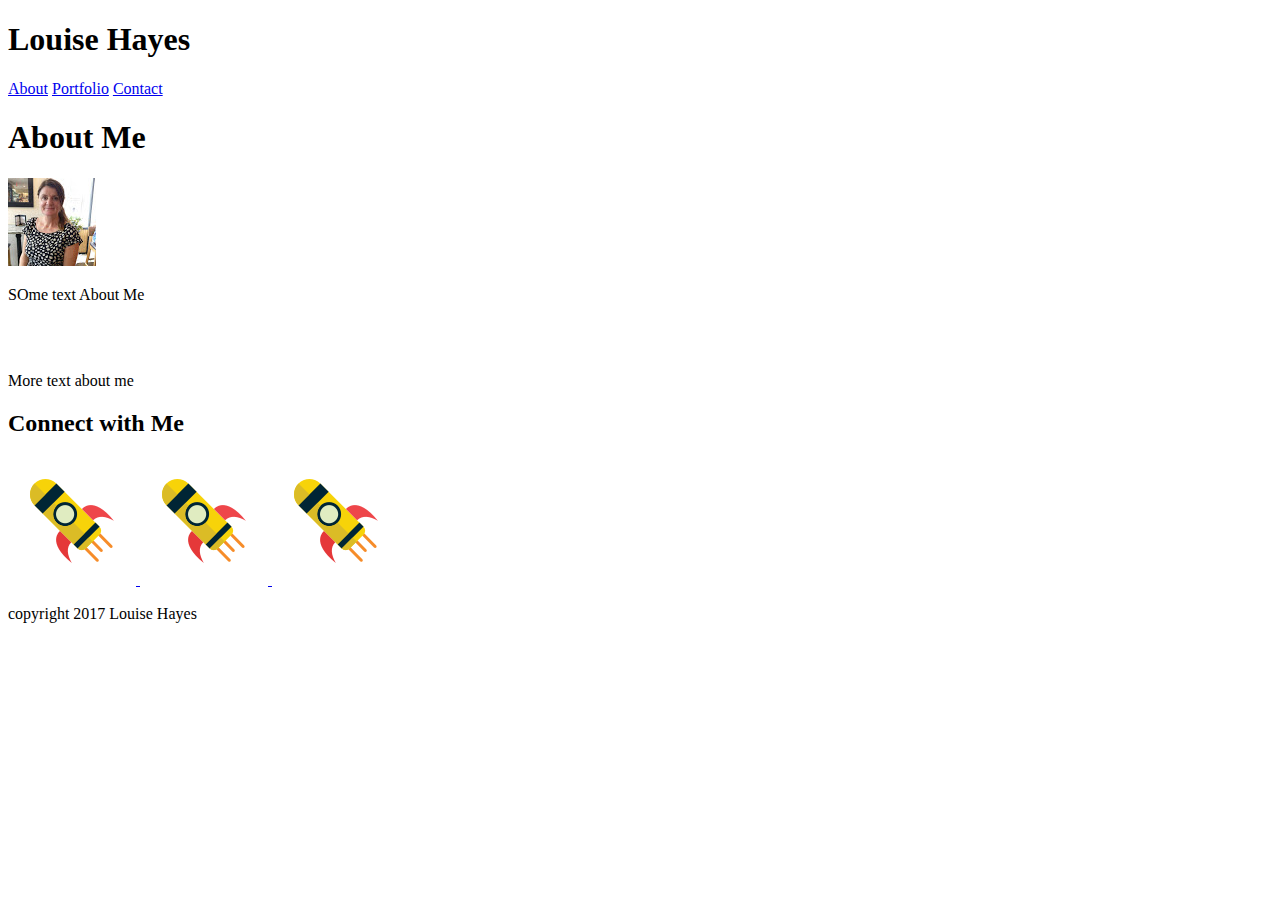
==== index.html @ 0b649ac5 "initial site files" ====
<!-- About  -->
<!DOCTYPE html>
<html lang="en">
<head>
    <meta charset="UTF-8">
    <meta name="viewport" content="width=device-width, initial-scale=1.0">
    <meta http-equiv="X-UA-Compatible" content="ie=edge">
    <title>About Me</title>
    <link rel="stylesheet" type="text/css" href="style.css">
    
</head>

<body>
    <header>
    <h1>Louise Hayes</h1>
        <div class="header menu">
            <a href="about.html">About</a> 
            <a href="portfolio.html">Portfolio</a> 
            <a href="contact.html">Contact</a>
        </div>
    </header>
    
    <section id="main">
        <h1>About Me</h1>
        <img src="assets/images/portfolioimage.jpg">
        <p>SOme text About Me</p>
        <br/><br/>
        <p>More text about me</p>

    </section>

    <section id="right">
        <h2>Connect with Me</h2>
        <a href = "https://www.linkedin.com/in/louise-fitzpatrick-25304833/"> <img src = "assets/images/icon1.png"/> </a>
        <a href = "https://www.linkedin.com/in/louise-fitzpatrick-25304833/"> <img src = "assets/images/icon1.png"/> </a>
        <a href = "https://www.linkedin.com/in/louise-fitzpatrick-25304833/"> <img src = "assets/images/icon1.png"/> </a>
    </section>
    <footer>
        <p>copyright 2017 Louise Hayes</p>
    </footer>
</body>
</html>
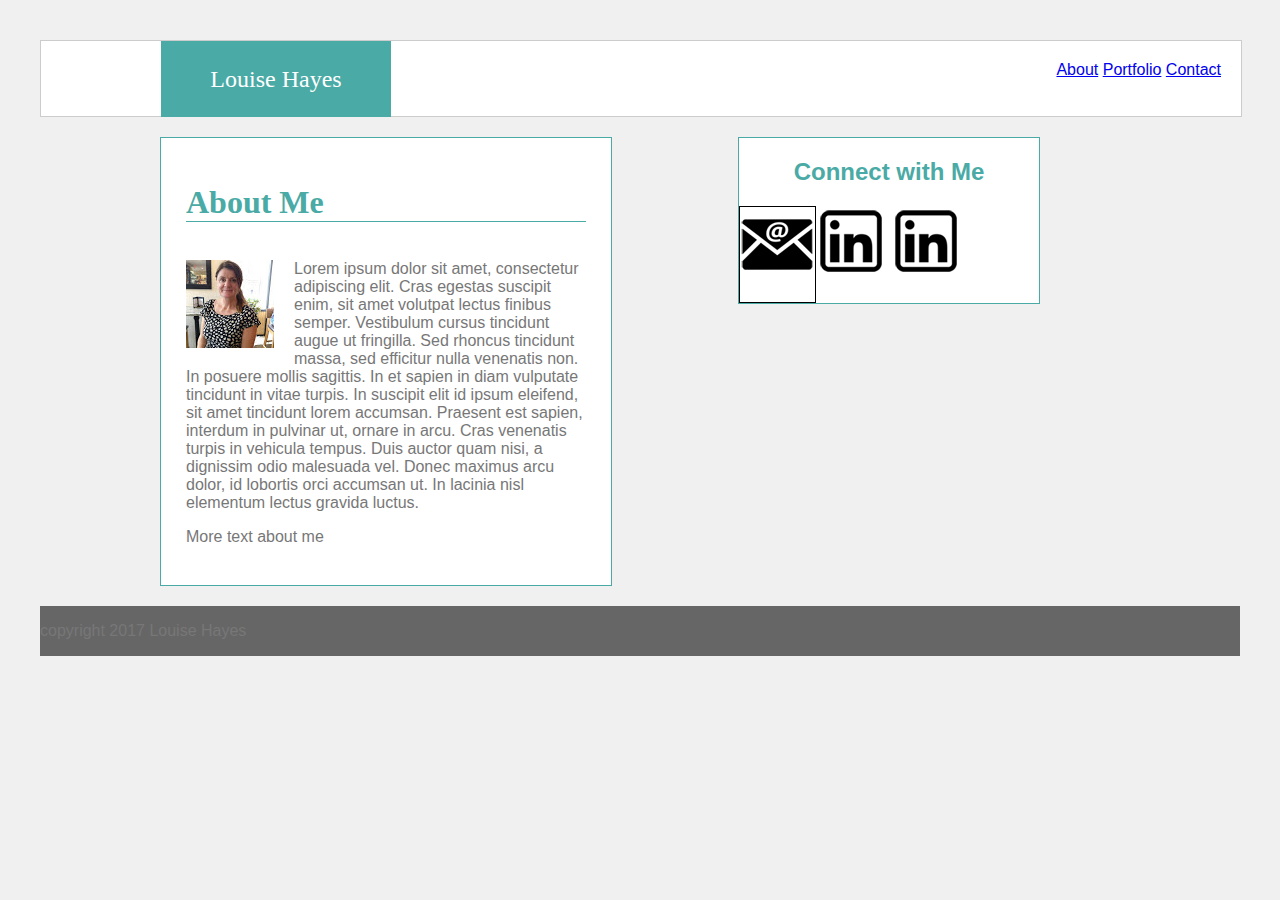
==== commit f58c8c0b: "version 3 Monday" ====
--- a/index.html
+++ b/index.html
@@ -1,42 +1,53 @@
 <!-- About  -->
 <!DOCTYPE html>
 <html lang="en">
+
 <head>
     <meta charset="UTF-8">
     <meta name="viewport" content="width=device-width, initial-scale=1.0">
     <meta http-equiv="X-UA-Compatible" content="ie=edge">
     <title>About Me</title>
-    <link rel="stylesheet" type="text/css" href="style.css">
-    
+    <link rel="stylesheet" type="text/css" href="assets/css/style.css">
+
 </head>
 
 <body>
     <header>
-    <h1>Louise Hayes</h1>
-        <div class="header menu">
-            <a href="about.html">About</a> 
-            <a href="portfolio.html">Portfolio</a> 
+        <div class="heading">
+            Louise Hayes
+        </div>
+        <div class="header-menu">
+            <a href="index.html">About</a>
+            <a href="portfolio.html">Portfolio</a>
             <a href="contact.html">Contact</a>
         </div>
     </header>
-    
+
     <section id="main">
         <h1>About Me</h1>
-        <img src="assets/images/portfolioimage.jpg">
-        <p>SOme text About Me</p>
-        <br/><br/>
-        <p>More text about me</p>
+        <p>
+            <img src="assets/images/portfolioimage.jpg" alt "louise" class="imgage-left"> Lorem ipsum dolor sit amet, consectetur
+            adipiscing elit. Cras egestas suscipit enim, sit amet volutpat lectus finibus semper. Vestibulum cursus tincidunt
+            augue ut fringilla. Sed rhoncus tincidunt massa, sed efficitur nulla venenatis non. In posuere mollis sagittis.
+            In et sapien in diam vulputate tincidunt in vitae turpis. In suscipit elit id ipsum eleifend, sit amet tincidunt
+            lorem accumsan. Praesent est sapien, interdum in pulvinar ut, ornare in arcu. Cras venenatis turpis in vehicula
+            tempus. Duis auctor quam nisi, a dignissim odio malesuada vel. Donec maximus arcu dolor, id lobortis orci accumsan
+            ut. In lacinia nisl elementum lectus gravida luctus.</p>
+    
+        </p>More text about me</p>
 
     </section>
 
-    <section id="right">
+
+    <nav id="nav">
         <h2>Connect with Me</h2>
-        <a href = "https://www.linkedin.com/in/louise-fitzpatrick-25304833/"> <img src = "assets/images/icon1.png"/> </a>
-        <a href = "https://www.linkedin.com/in/louise-fitzpatrick-25304833/"> <img src = "assets/images/icon1.png"/> </a>
-        <a href = "https://www.linkedin.com/in/louise-fitzpatrick-25304833/"> <img src = "assets/images/icon1.png"/> </a>
-    </section>
+        <a class="icon1" href="mailto://louise@deewhy.ie"> <img src = "assets/images/email2.jpg"/> </a>
+        <a class="icon2" href="https://www.linkedin.com/in/louise-fitzpatrick-25304833/"> <img src = "assets/images/linkedin.png"/> </a>
+        <a class="icon3" href="https://mobile.twitter.com/home"> <img src = "assets/images/linkedin.png"/> </a>
+    </nav>
     <footer>
         <p>copyright 2017 Louise Hayes</p>
     </footer>
 </body>
+
 </html>--- a/assets/css/style.css
+++ b/assets/css/style.css
@@ -0,0 +1,123 @@
+body {
+font-family: Arial, Helvetica, sans-serif;
+color: #777777;
+position:relative;
+margin: 20px;
+padding: 20px;
+background-color:#F0F0F0;
+}
+a.link{
+    color:grey;
+
+}
+a.hover{
+    color:deeppink;
+    
+}
+a.active{
+    color:deepcyan;
+
+}
+header {
+    float: left;
+    width:100%;
+    height:75px;
+    background-color:#ffffff;
+    border: 1px solid #cccccc;
+
+}
+
+.heading {
+    float: left;
+    width:15%;
+    height:50px;
+    text-align: center; 
+    font-family: 'Georgia', Times, Times New Roman, serif;
+    font-size: 24px;
+    background-color: #4aaaa5;
+    color:#ffffff;
+    padding:25px;
+    margin-left:120px;
+   padding-bottom:1px;
+   
+}
+
+.header-menu {
+    float: right;
+    text-align: center;
+    right:50px;
+    padding:20px;
+    margin-left:200px;
+   
+}
+.main,h1 {
+ color:#4aaaa5;
+ font-family: 'Georgia', Times, Times New Roman, serif;
+ border-bottom: 1px solid  #4aaaa5;
+
+}
+
+#main {
+    border-top:2px solid  #4aaaa5;
+    width:400px;
+    float: left;
+    border: 1px solid #4aaaa5;
+    padding:25px;
+    margin-left:120px;
+    margin-top:20px;
+    background-color: #ffffff;
+}
+
+img{
+    float: left;
+    margin-right:20px;
+    margin-bottom:20px;
+}
+
+p {
+    float:left;
+
+}
+#nav {
+    text-align: center;
+    color:#4aaaa5;
+    width:25%;
+    float:right;
+    border: 1px solid #4aaaa5;
+    margin:20px;
+    margin-right:200px;
+    background-color: #ffffff;
+}
+
+
+
+.icon1 {
+    border:1px solid black;
+    width:25%;
+    
+    float:left;
+}
+.icon2 {
+    width:25%;
+    float:left;
+}
+.icon3 {
+    width:25%;
+    float:left;
+}
+
+td.description{
+    width:450px;
+    height:650px;
+    text-align: left;
+    padding: 5px;
+    margin:0px;
+}
+footer{
+    /* position:absolute; */
+    margin-top:20px;
+    float: left;
+    width:100%;
+    height:50px;
+    background-color: #666666;
+}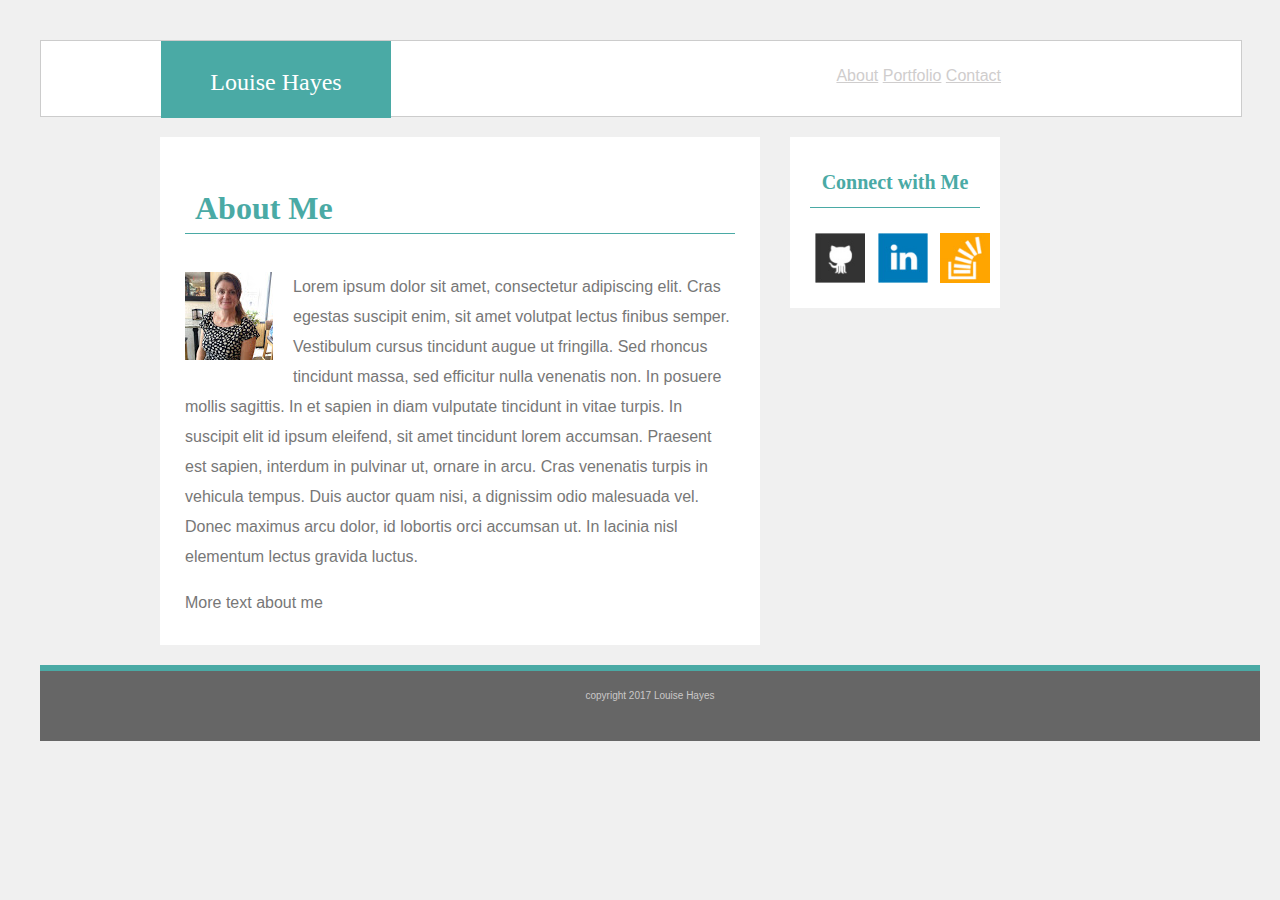
==== commit 13b004a9: "version 3" ====
--- a/index.html
+++ b/index.html
@@ -33,7 +33,7 @@
             lorem accumsan. Praesent est sapien, interdum in pulvinar ut, ornare in arcu. Cras venenatis turpis in vehicula
             tempus. Duis auctor quam nisi, a dignissim odio malesuada vel. Donec maximus arcu dolor, id lobortis orci accumsan
             ut. In lacinia nisl elementum lectus gravida luctus.</p>
-    
+
         </p>More text about me</p>
 
     </section>
@@ -41,12 +41,14 @@
 
     <nav id="nav">
         <h2>Connect with Me</h2>
-        <a class="icon1" href="mailto://louise@deewhy.ie"> <img src = "assets/images/email2.jpg"/> </a>
-        <a class="icon2" href="https://www.linkedin.com/in/louise-fitzpatrick-25304833/"> <img src = "assets/images/linkedin.png"/> </a>
-        <a class="icon3" href="https://mobile.twitter.com/home"> <img src = "assets/images/linkedin.png"/> </a>
+        <!-- <div id="icons"> -->
+            <a class="icon1" href="mailto://louise@deewhy.ie"> <img class="imgclass" src = "assets/images/caticon.jpg"/> </a>
+            <a class="icon2" href="https://www.linkedin.com/in/louise-fitzpatrick-25304833/"> <img class="imgclass" src = "assets/images/linkdnicon.jpg"/> </a>
+            <a class="icon3" href="https://mobile.twitter.com/home"> <img class="imgclass" src = "assets/images/randomicon.jpg"/> </a>
+        <!-- </div> -->
     </nav>
     <footer>
-        <p>copyright 2017 Louise Hayes</p>
+        copyright 2017 Louise Hayes
     </footer>
 </body>
 
--- a/assets/css/style.css
+++ b/assets/css/style.css
@@ -1,123 +1,160 @@
 body {
-font-family: Arial, Helvetica, sans-serif;
-color: #777777;
-position:relative;
-margin: 20px;
-padding: 20px;
-background-color:#F0F0F0;
+    font-family: Arial, Helvetica, sans-serif;
+    color: #777777;
+    position: relative;
+    margin: 20px;
+    padding: 20px;
+    background-color: #F0F0F0;
+    line-height: 30px; 
 }
-a.link{
-    color:grey;
+
+a {
+    color: #CFCDCD;
+}
+
+a:hover {
+    color: #B1ADAF;
+}
+
+a:active {
+    color: deepcyan;
+}
+
+header {
+    float: left;
+    width: 100%;
+    height: 75px;
+    background-color: #ffffff;
+    border: 1px solid #cccccc;
+}
+
+.icons {
+    border-top: 1px solid #4aaaa5;
+}
+
+h1{
+    font-family: 'Times New Roman', Times, serif;
+    padding: 10px;
 
 }
-a.hover{
-    color:deeppink;
-    
-}
-a.active{
-    color:deepcyan;
 
-}
-header {
-    float: left;
-    width:100%;
-    height:75px;
-    background-color:#ffffff;
-    border: 1px solid #cccccc;
-
+h2 {
+    font-family: 'Times New Roman', Times, serif;
+    font-size: 20px;
+    padding:10px;
+    margin:20px;
+    border-bottom: 1px solid #4aaaa5;
 }
 
 .heading {
     float: left;
-    width:15%;
-    height:50px;
-    text-align: center; 
-    font-family: 'Georgia', Times, Times New Roman, serif;
+    width: 15%;
+    height: 50px;
+    text-align: center;
+    font-family: 'Times New Roman', Times, serif;
     font-size: 24px;
     background-color: #4aaaa5;
-    color:#ffffff;
-    padding:25px;
-    margin-left:120px;
-   padding-bottom:1px;
-   
+    color: #ffffff;
+    padding: 25px;
+    margin-left: 120px;
+    padding-bottom: 1px;
+    padding-top:26px;
 }
 
 .header-menu {
+    font-family: Arial, Helvetica, sans-serif;
+    color: #f5efef;
     float: right;
-    text-align: center;
-    right:50px;
-    padding:20px;
-    margin-left:200px;
-   
+    padding: 20px;
+    margin-right: 220px;
 }
-.main,h1 {
- color:#4aaaa5;
- font-family: 'Georgia', Times, Times New Roman, serif;
- border-bottom: 1px solid  #4aaaa5;
 
+.main,
+h1 {
+    color: #4aaaa5;
+    font-family: 'Georgia', Times, Times New Roman, serif;
+    border-bottom: 1px solid #4aaaa5;
 }
 
 #main {
-    border-top:2px solid  #4aaaa5;
-    width:400px;
+    width: 550px;
     float: left;
-    border: 1px solid #4aaaa5;
-    padding:25px;
-    margin-left:120px;
-    margin-top:20px;
+    /* border: 1px solid #4aaaa5; */
+    padding: 25px;
+    margin-left: 120px;
+    margin-top: 20px;
     background-color: #ffffff;
 }
 
-img{
+img {
     float: left;
-    margin-right:20px;
-    margin-bottom:20px;
+    margin-right: 20px;
+    margin-bottom: 20px;
 }
 
 p {
-    float:left;
+    float: left;
+}
 
-}
+
 #nav {
+    
+    
     text-align: center;
-    color:#4aaaa5;
-    width:25%;
-    float:right;
-    border: 1px solid #4aaaa5;
-    margin:20px;
-    margin-right:200px;
+    color: #4aaaa5;
+    width: 210px;
+    float: right;
+    margin: 20px;
+    margin-right: 240px;
     background-color: #ffffff;
 }
 
+.icon1 {
+    margin-left: 20px;
+    width: 25%;
+    float: left;
+    padding: 5px;
+}
 
 
-.icon1 {
-    border:1px solid black;
-    width:25%;
-    
-    float:left;
-}
 .icon2 {
-    width:25%;
-    float:left;
-}
-.icon3 {
-    width:25%;
-    float:left;
+    width: 25%;
+    float: left;
+    margin: 5px, 0px, 5px, 0px;
+    padding: 5px;
 }
 
-td.description{
-    width:450px;
-    height:650px;
+.icon3 {
+    width: 25%;
+    float: left;
+    padding: 5px;
+    margin: 5px, 0px, 5px, 0px;
+}
+
+
+img.imgclass {
+    height: 50px;
+    width: 50px;
+}
+
+/* td.description {
+    width: 450px;
+    height: 650px;
     text-align: left;
     padding: 5px;
-    margin:0px;
-}
-footer{
+    margin: 0px;
+} */
+
+footer {
     /* position:absolute; */
-    margin-top:20px;
+    font-size: 10px;
+    color: #CAC8C8;
+    text-align: center;
+    margin-top: 20px;
+    padding:10px;
     float: left;
-    width:100%;
-    height:50px;
+    width: 100%;
+    height: 50px;
     background-color: #666666;
+    border-top: 6px solid #4aaaa5;
 }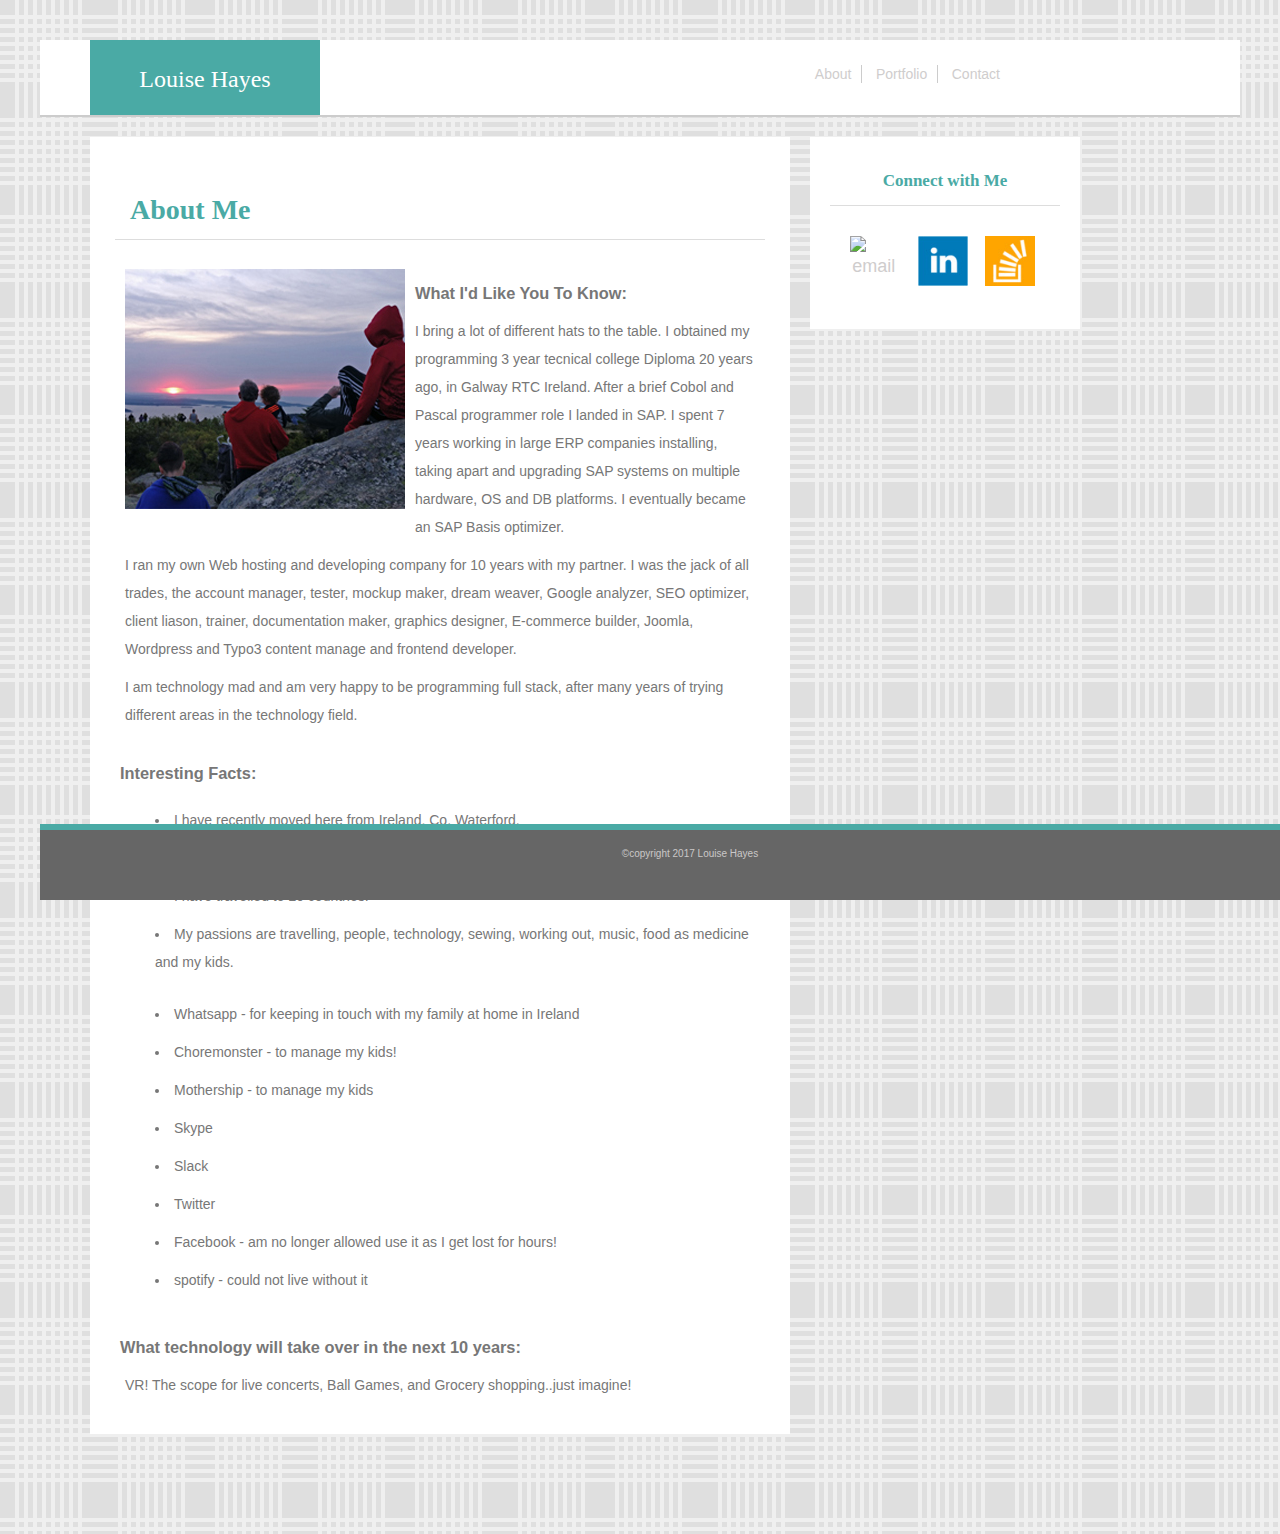
==== commit 1de90933: "Probably my final version if no more tweaking done this evening" ====
--- a/index.html
+++ b/index.html
@@ -16,39 +16,78 @@
         <div class="heading">
             Louise Hayes
         </div>
-        <div class="header-menu">
-            <a href="index.html">About</a>
-            <a href="portfolio.html">Portfolio</a>
-            <a href="contact.html">Contact</a>
-        </div>
+        <nav class="header-menu">
+            <a class="menu" href="index.html">About</a>
+            <a class="menu" href="portfolio.html">Portfolio</a>
+            <a class="lastone" href="contact.html">Contact</a>
+        </nav>
     </header>
 
     <section id="main">
         <h1>About Me</h1>
-        <p>
-            <img src="assets/images/portfolioimage.jpg" alt "louise" class="imgage-left"> Lorem ipsum dolor sit amet, consectetur
-            adipiscing elit. Cras egestas suscipit enim, sit amet volutpat lectus finibus semper. Vestibulum cursus tincidunt
-            augue ut fringilla. Sed rhoncus tincidunt massa, sed efficitur nulla venenatis non. In posuere mollis sagittis.
-            In et sapien in diam vulputate tincidunt in vitae turpis. In suscipit elit id ipsum eleifend, sit amet tincidunt
-            lorem accumsan. Praesent est sapien, interdum in pulvinar ut, ornare in arcu. Cras venenatis turpis in vehicula
-            tempus. Duis auctor quam nisi, a dignissim odio malesuada vel. Donec maximus arcu dolor, id lobortis orci accumsan
-            ut. In lacinia nisl elementum lectus gravida luctus.</p>
+        <article>
+            <img align="left" src="assets/images/sunrise.jpg" alt="sunriseimg" class="imgage-left">
+            <h3>What I'd Like You To Know: </h3>
+            <p>
+                I bring a lot of different hats to the table. I obtained my programming 3 year tecnical college Diploma 20 years ago, in
+                Galway RTC Ireland. After a brief Cobol and Pascal programmer role I landed in SAP. I spent 7 years working
+                in large ERP companies installing, taking apart and upgrading SAP systems on multiple hardware, OS and DB
+                platforms. I eventually became an SAP Basis optimizer.
+            </p>
+            <p>
+                I ran my own Web hosting and developing company for 10 years with my partner. I was the jack of all trades, the account manager,
+                tester, mockup maker, dream weaver, Google analyzer, SEO optimizer, client liason, trainer, documentation
+                maker, graphics designer, E-commerce builder, Joomla, Wordpress and Typo3 content manage and frontend developer.
+            </p>
+        
 
-        </p>More text about me</p>
+        <p>I am technology mad and am very happy to be programming full stack, after many years of trying different areas in
+            the technology field.
+        </p>
 
+        
+            <h3>Interesting Facts:</h3>
+            <ul>
+                <li>I have recently moved here from Ireland, Co. Waterford.
+                </li>
+                <li>I can speak Irish (Gaelic), play the Tin Whistle and Guitar, although not all at the same time!
+                </li>
+                <li>I have travelled to 20 countries.
+                </li>
+                <li>My passions are travelling, people, technology, sewing, working out, music, food as medicine and my kids.
+
+                </li>
+            </ul>
+        
+        <ul>
+            <li>Whatsapp - for keeping in touch with my family at home in Ireland</li>
+            <li>Choremonster - to manage my kids!</li>
+            <li>Mothership - to manage my kids</li>
+            <li>Skype</li>
+            <li>Slack</li>
+            <li>Twitter</li>
+            <li>Facebook - am no longer allowed use it as I get lost for hours!</li>
+            <li>spotify - could not live without it</li>
+        </ul>
+    
+    
+            <h3>What technology will take over in the next 10 years:</h3>
+            <p>VR! The scope for live concerts, Ball Games, and Grocery shopping..just imagine!
+        </p>
+    </article>
     </section>
 
 
-    <nav id="nav">
+    <div id="sidebar">
         <h2>Connect with Me</h2>
         <!-- <div id="icons"> -->
-            <a class="icon1" href="mailto://louise@deewhy.ie"> <img class="imgclass" src = "assets/images/caticon.jpg"/> </a>
-            <a class="icon2" href="https://www.linkedin.com/in/louise-fitzpatrick-25304833/"> <img class="imgclass" src = "assets/images/linkdnicon.jpg"/> </a>
-            <a class="icon3" href="https://mobile.twitter.com/home"> <img class="imgclass" src = "assets/images/randomicon.jpg"/> </a>
+        <a class="icon1" href="mailto://louise@deewhy.ie"> <img class="imgclass" alt="email" src = "assets/images/caticon.jpg"/> </a>
+        <a class="icon2" href="https://www.linkedin.com/in/louise-fitzpatrick-25304833/"> <img class="imgclass" alt="linkdin" src = "assets/images/linkdnicon.jpg"/> </a>
+        <a class="icon3" href="https://mobile.twitter.com/home"> <img class="imgclass" alt="twitter" src = "assets/images/randomicon.jpg"/> </a>
         <!-- </div> -->
-    </nav>
+    </div>
     <footer>
-        copyright 2017 Louise Hayes
+        &copy;copyright 2017 Louise Hayes
     </footer>
 </body>
 
--- a/assets/css/style.css
+++ b/assets/css/style.css
@@ -1,49 +1,71 @@
 body {
-    font-family: Arial, Helvetica, sans-serif;
+    font-family: 'Arial', 'Helvetica Neue', Helvetica, sans-serif;
+    font-size: 14px;
     color: #777777;
     position: relative;
     margin: 20px;
     padding: 20px;
     background-color: #F0F0F0;
-    line-height: 30px; 
+    line-height: 28px;
+    background-image: url("../images/cloth.png");
+    background-repeat: repeat;
 }
 
 a {
     color: #CFCDCD;
+    text-decoration: none;
+    margin-top: 5px;
 }
 
 a:hover {
     color: #B1ADAF;
 }
 
+h3 {
+    text-align: left;
+    text-decoration: solid;
+    text-decoration-style: wavy;
+    padding-top: 20px;
+    margin: 5px;
+
+}
+
+/* after click */
+
 a:active {
     color: deepcyan;
 }
 
+
+/* while it is clicked */
+
+a:focus {
+    color: red;
+}
+
 header {
     float: left;
     width: 100%;
     height: 75px;
     background-color: #ffffff;
-    border: 1px solid #cccccc;
+    border-bottom: 2px solid #cccccc;
 }
 
 .icons {
     border-top: 1px solid #4aaaa5;
 }
 
-h1{
-    font-family: 'Times New Roman', Times, serif;
-    padding: 10px;
-
+h1 {
+    font-family: 'Georgia', Times, Times New Roman, serif;
+    padding: 15px;
 }
 
 h2 {
-    font-family: 'Times New Roman', Times, serif;
-    font-size: 20px;
-    padding:10px;
-    margin:20px;
-    border-bottom: 1px solid #4aaaa5;
+    font-family: 'Georgia', Times, Times New Roman, serif;
+    font-size: 17px;
+    padding: 10px;
+    margin: 20px;
+    border-bottom: 1px solid #dddddd;
 }
 
 .heading {
@@ -51,107 +73,166 @@
     width: 15%;
     height: 50px;
     text-align: center;
-    font-family: 'Times New Roman', Times, serif;
+    font-family: 'Georgia', Times, Times New Roman, serif;
     font-size: 24px;
     background-color: #4aaaa5;
     color: #ffffff;
     padding: 25px;
-    margin-left: 120px;
-    padding-bottom: 1px;
-    padding-top:26px;
+    margin-left: 50px;
+    padding-bottom: 0px;
 }
 
 .header-menu {
-    font-family: Arial, Helvetica, sans-serif;
+    font-family: 'Georgia', Times, Times New Roman, serif;
     color: #f5efef;
     float: right;
     padding: 20px;
-    margin-right: 220px;
+    margin-right: 210px;
+}
+
+.lastone {
+    border-right: none;
+    padding: 10px;
+    padding-top: 1px;
+    padding-bottom: 1px;
+    font-family: 'Arial', 'Helvetica Neue', Helvetica, sans-serif;
+}
+
+.menu {
+    border-right: 1px solid #cccccc;
+    padding: 10px;
+    padding-top: 1px;
+    padding-bottom: 1px;
+    font-family: 'Arial', 'Helvetica Neue', Helvetica, sans-serif;
 }
 
 .main,
 h1 {
     color: #4aaaa5;
     font-family: 'Georgia', Times, Times New Roman, serif;
-    border-bottom: 1px solid #4aaaa5;
+    border-bottom: 1px solid #dddddd;
 }
 
 #main {
-    width: 550px;
-    float: left;
-    /* border: 1px solid #4aaaa5; */
+    width: 650px;
+    float: left;
     padding: 25px;
-    margin-left: 120px;
+    margin-left: 50px;
     margin-top: 20px;
+    margin-bottom: 100px;
     background-color: #ffffff;
 }
 
 img {
-    float: left;
+    
     margin-right: 20px;
     margin-bottom: 20px;
 }
 
 p {
-    float: left;
-}
-
-
-#nav {
-    
-    
+  
+    margin: 10px;
+}
+
+#sidebar {
+    font-size: 18px;
     text-align: center;
     color: #4aaaa5;
-    width: 210px;
+    width: 270px;
     float: right;
     margin: 20px;
-    margin-right: 240px;
+    margin-right: 160px;
     background-color: #ffffff;
+    padding-bottom: 25px;
 }
 
 .icon1 {
-    margin-left: 20px;
+    padding: 0px;
+    margin: 0px;
     width: 25%;
     float: left;
-    padding: 5px;
-}
-
+    margin-left: 30px;
+}
 
 .icon2 {
+    padding: 0px;
+    margin: 0px;
     width: 25%;
     float: left;
-    margin: 5px, 0px, 5px, 0px;
-    padding: 5px;
 }
 
 .icon3 {
+    padding: 0px;
+    margin: 0px;
     width: 25%;
     float: left;
-    padding: 5px;
-    margin: 5px, 0px, 5px, 0px;
-}
-
+}
 
 img.imgclass {
     height: 50px;
     width: 50px;
 }
 
-/* td.description {
-    width: 450px;
-    height: 650px;
+.large {
+    height: 200px;
+    width: 550px;
+    cursor: pointer;
+}
+
+table {
+    width: 100%;
+    padding: 20px;
+}
+
+.cola {
+    /* width: 50%; */
+    float: left;
+    position: relative;
+}
+
+h2.imgcaptiona {
+    position: absolute;
+    top: 215px;
+    left: 10px;
+    width: 100%;
+    padding: 0px;
+    margin: 0px;
+    color: #ffffff;
+    background-color: #4aaaa5;
+    text-align: center;
+    border: 0px;
+}
+
+td,
+img {
+    width: 280px;
+    height: 240px;
+    margin: 10px;
+}
+
+.submit {
+    background-color: #4aaaa5;
+    height: 40px;
+    width: 100px;
+    color: #ffffff;
+    font-size: 14px;
+}
+
+ul li {
     text-align: left;
     padding: 5px;
-    margin: 0px;
-} */
+    list-style-position: inside;
+    padding: 5px 0px; 
+}
 
 footer {
-    /* position:absolute; */
+    position: fixed;
+    bottom: 0;
     font-size: 10px;
     color: #CAC8C8;
     text-align: center;
     margin-top: 20px;
-    padding:10px;
+    padding: 10px;
     float: left;
     width: 100%;
     height: 50px;
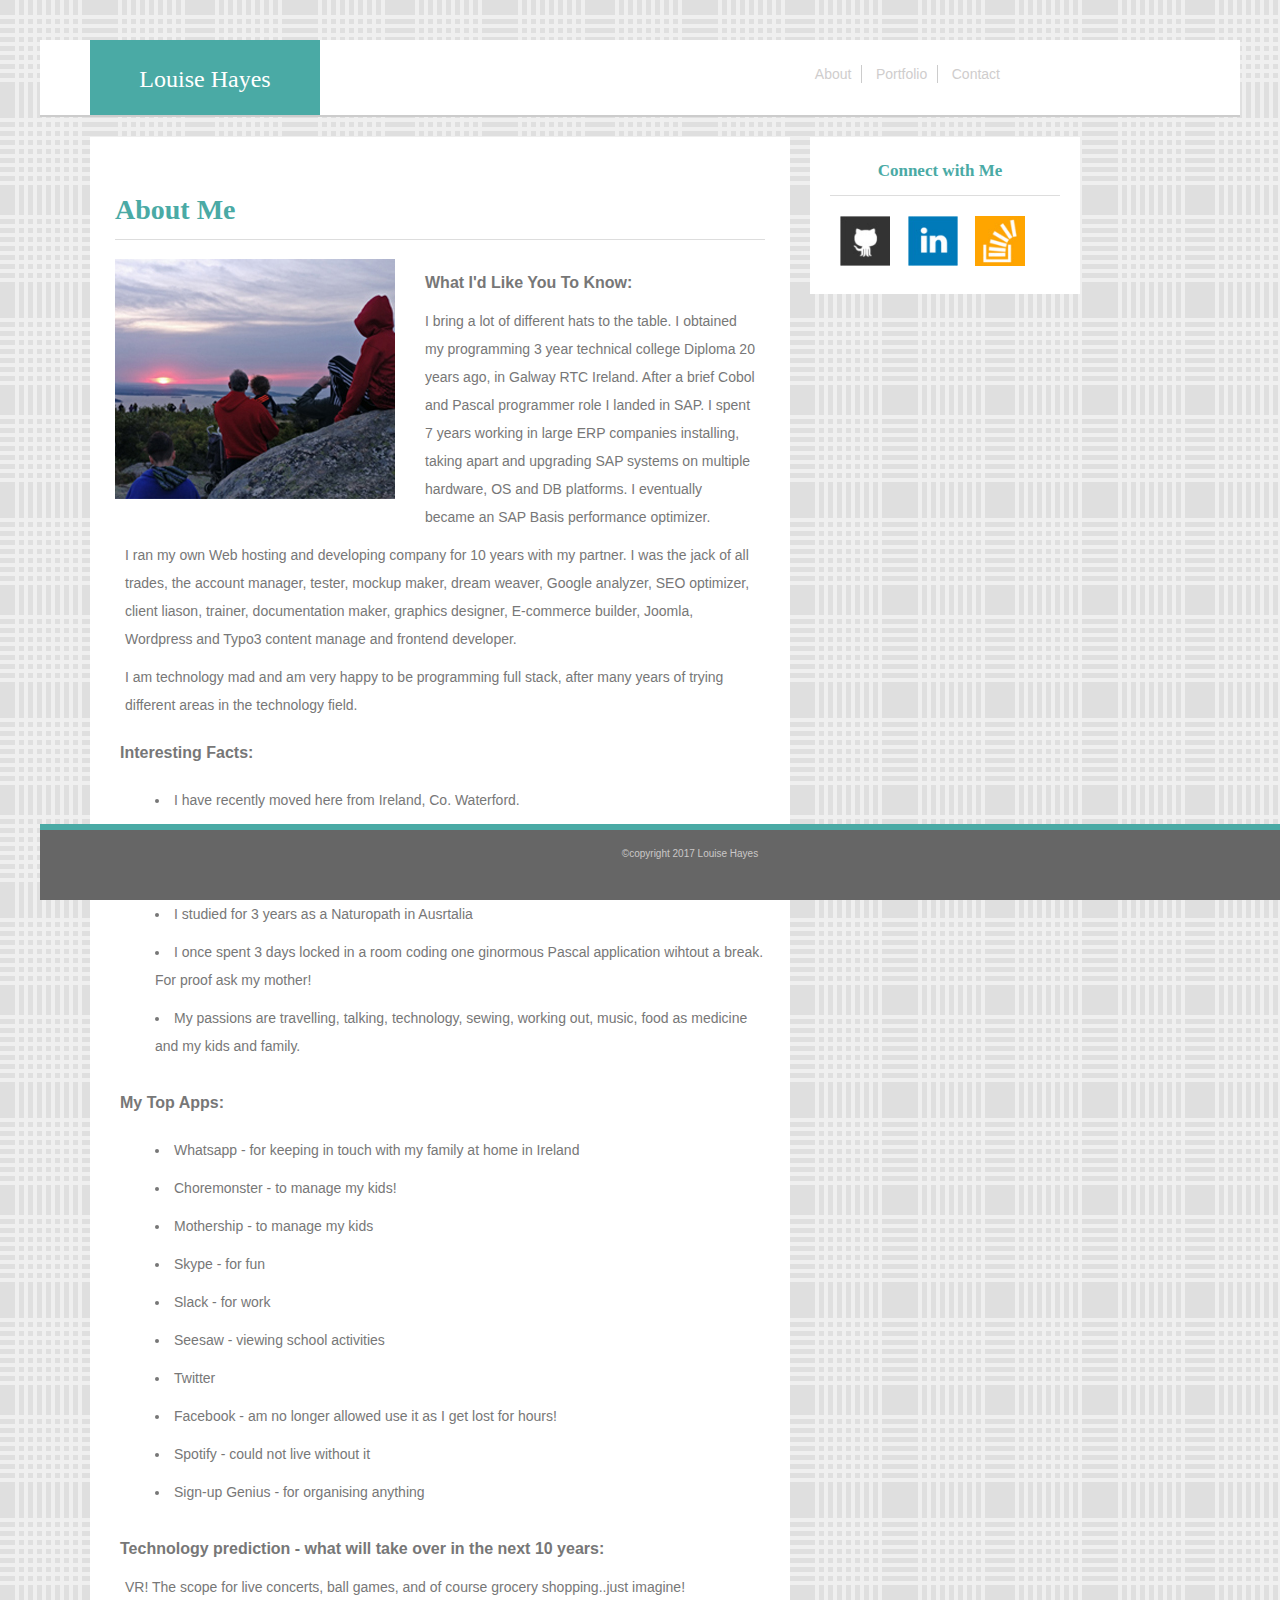
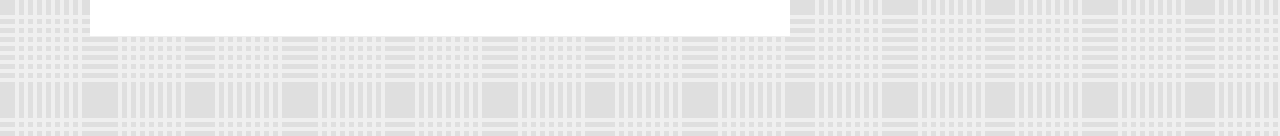
==== commit 311e91a2: "Final Version" ====
--- a/index.html
+++ b/index.html
@@ -26,13 +26,13 @@
     <section id="main">
         <h1>About Me</h1>
         <article>
-            <img align="left" src="assets/images/sunrise.jpg" alt="sunriseimg" class="imgage-left">
+            <img align="left" src="assets/images/sunrise.jpg" alt="sunriseimg" class="image-left">
             <h3>What I'd Like You To Know: </h3>
             <p>
-                I bring a lot of different hats to the table. I obtained my programming 3 year tecnical college Diploma 20 years ago, in
+                I bring a lot of different hats to the table. I obtained my programming 3 year technical college Diploma 20 years ago, in
                 Galway RTC Ireland. After a brief Cobol and Pascal programmer role I landed in SAP. I spent 7 years working
                 in large ERP companies installing, taking apart and upgrading SAP systems on multiple hardware, OS and DB
-                platforms. I eventually became an SAP Basis optimizer.
+                platforms. I eventually became an SAP Basis performance optimizer.
             </p>
             <p>
                 I ran my own Web hosting and developing company for 10 years with my partner. I was the jack of all trades, the account manager,
@@ -54,25 +54,31 @@
                 </li>
                 <li>I have travelled to 20 countries.
                 </li>
-                <li>My passions are travelling, people, technology, sewing, working out, music, food as medicine and my kids.
-
+                <li>I studied for 3 years as a Naturopath in Ausrtalia 
+                </li>
+                <li>I once spent 3 days locked in a room coding one ginormous Pascal application wihtout a break. For proof ask my mother! 
+                </li>
+                <li>My passions are travelling, talking, technology, sewing, working out, music, food as medicine and my kids and family.
                 </li>
             </ul>
-        
+
+        <h3>My Top Apps:</h3>
         <ul>
             <li>Whatsapp - for keeping in touch with my family at home in Ireland</li>
             <li>Choremonster - to manage my kids!</li>
             <li>Mothership - to manage my kids</li>
-            <li>Skype</li>
-            <li>Slack</li>
+            <li>Skype - for fun</li>
+            <li>Slack - for work</li>
+            <li>Seesaw - viewing school activities</li>
             <li>Twitter</li>
             <li>Facebook - am no longer allowed use it as I get lost for hours!</li>
-            <li>spotify - could not live without it</li>
+            <li>Spotify - could not live without it</li>
+            <li>Sign-up Genius - for organising anything</li>
         </ul>
     
     
-            <h3>What technology will take over in the next 10 years:</h3>
-            <p>VR! The scope for live concerts, Ball Games, and Grocery shopping..just imagine!
+            <h3>Technology prediction - what will take over in the next 10 years:</h3>
+            <p>VR! The scope for live concerts, ball games, and of course grocery shopping..just imagine!
         </p>
     </article>
     </section>
--- a/assets/css/style.css
+++ b/assets/css/style.css
@@ -25,8 +25,9 @@
     text-align: left;
     text-decoration: solid;
     text-decoration-style: wavy;
-    padding-top: 20px;
+    padding-top: 10px;
     margin: 5px;
+    font-size: 16px;
 
 }
 
@@ -58,6 +59,7 @@
 h1 {
     font-family: 'Georgia', Times, Times New Roman, serif;
     padding: 15px;
+    padding-left:0px;
 }
 
 h2 {
@@ -65,7 +67,29 @@
     font-size: 17px;
     padding: 10px;
     margin: 20px;
+    padding-top:0px;
+    padding-left:0px;
     border-bottom: 1px solid #dddddd;
+}
+
+h3 {
+    text-align: left;
+    text-decoration: solid;
+    text-decoration-style: wavy;
+    padding-top: 10px;
+    margin: 5px;
+
+}
+
+img {
+    
+    margin-right: 20px;
+    margin-bottom: 20px;
+}
+
+p {
+  
+    margin: 10px;
 }
 
 .heading {
@@ -90,6 +114,7 @@
     margin-right: 210px;
 }
 
+/* Last header-menu  */
 .lastone {
     border-right: none;
     padding: 10px;
@@ -98,6 +123,7 @@
     font-family: 'Arial', 'Helvetica Neue', Helvetica, sans-serif;
 }
 
+/* 1st and 2nd header-menu */
 .menu {
     border-right: 1px solid #cccccc;
     padding: 10px;
@@ -123,16 +149,7 @@
     background-color: #ffffff;
 }
 
-img {
-    
-    margin-right: 20px;
-    margin-bottom: 20px;
-}
-
-p {
-  
-    margin: 10px;
-}
+
 
 #sidebar {
     font-size: 18px;
@@ -143,7 +160,7 @@
     margin: 20px;
     margin-right: 160px;
     background-color: #ffffff;
-    padding-bottom: 25px;
+    /* padding-bottom: 25px; */
 }
 
 .icon1 {
@@ -173,6 +190,12 @@
     width: 50px;
 }
 
+/*home page image padding*/
+img.image-left {
+    padding-right:10px;
+}
+
+/* text area input type for large message box */
 .large {
     height: 200px;
     width: 550px;
@@ -182,19 +205,35 @@
 table {
     width: 100%;
     padding: 20px;
-}
-
+    padding-left:0px;
+}
+
+tbody {
+    padding:0px;
+}
+
+tr {
+    width:100%;
+    padding:0px;
+}
+/*images in rows and columns in table*/
 .cola {
     /* width: 50%; */
     float: left;
     position: relative;
-}
+    padding-left: 0px;
+}
+
+/*text caption over images */
 
 h2.imgcaptiona {
     position: absolute;
-    top: 215px;
+    /* top: 215px;
     left: 10px;
-    width: 100%;
+    width: 100%; */
+    top: 200px;
+    left: 0px;
+    width: 93%;
     padding: 0px;
     margin: 0px;
     color: #ffffff;
@@ -203,8 +242,8 @@
     border: 0px;
 }
 
-td,
-img {
+/*table row image*/
+img.td {
     width: 280px;
     height: 240px;
     margin: 10px;
